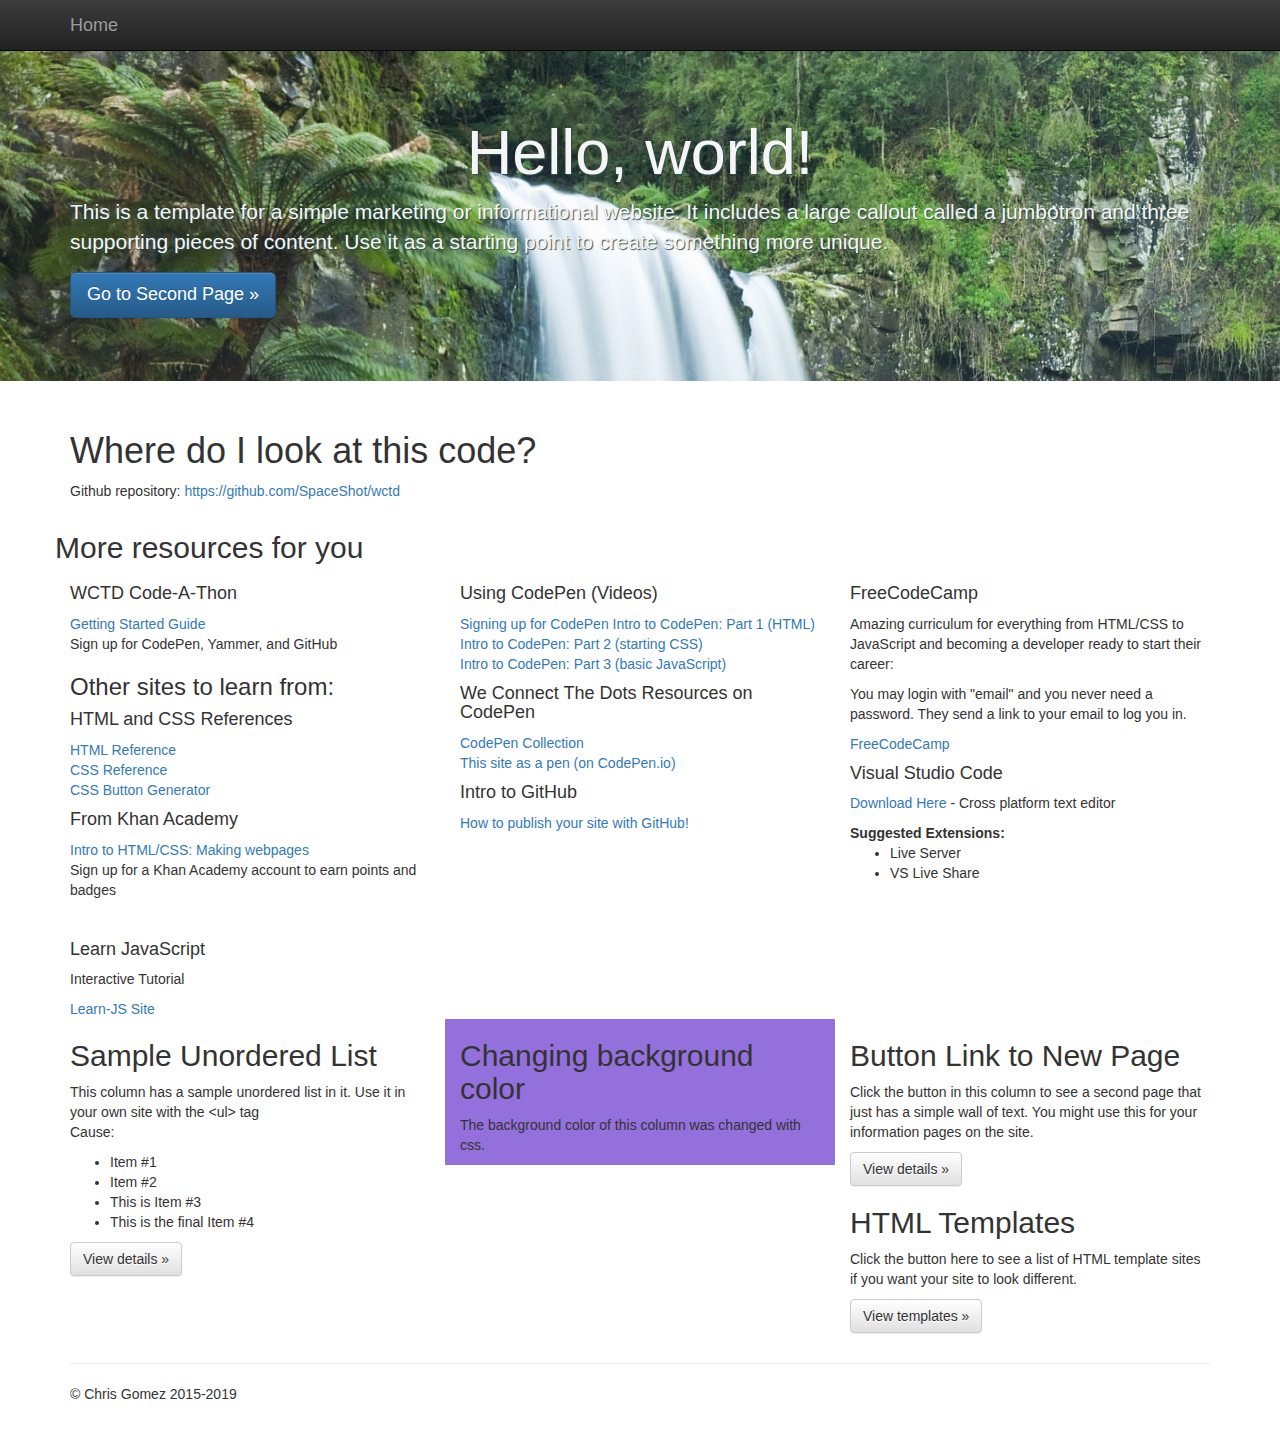
==== index.html @ d756c05f "Updated with new 2019 resources" ====
<!DOCTYPE html>
<html lang="en">

<head>
  <meta charset="utf-8">
  <title>We Connect The Dots sample site</title>
  <meta name="description" content="">
  <meta name="viewport" content="width=device-width, initial-scale=1">

  <link rel="stylesheet" href="css/bootstrap.min.css">
  <style>
    body {
                padding-top: 50px;
                padding-bottom: 20px;
            }
  </style>
  <link rel="stylesheet" href="css/bootstrap-theme.min.css">
  <link rel="stylesheet" href="css/main.css">

</head>

<body>
  <nav class="navbar navbar-inverse navbar-fixed-top" role="navigation">
    <div class="container">
      <div class="navbar-header">
        <button type="button" class="navbar-toggle collapsed" data-toggle="collapse" data-target="#navbar"
          aria-expanded="false" aria-controls="navbar">
          <span class="sr-only">Toggle navigation</span>
          <span class="icon-bar"></span>
          <span class="icon-bar"></span>
          <span class="icon-bar"></span>
        </button>
        <a class="navbar-brand" href="/">Home</a>
      </div>
      <div id="navbar" class="navbar-collapse collapse">
      </div>
    </div>
  </nav>

  <!-- Main jumbotron for a primary marketing message or call to action -->
  <div class="jumbotron">
    <div class="container">
      <h1>Hello, world!</h1>
      <p>This is a template for a simple marketing or informational website. It includes a large callout called a
        jumbotron
        and three supporting pieces of content. Use it as a starting point to create something more unique.</p>
      <p><a class="btn btn-primary btn-lg" href="second.html" role="button">Go to Second Page &raquo;</a></p>
    </div>
  </div>

  <div class="container">
    <!-- Example row of columns -->
    <div class="row">
      <div class="col-md-12">
        <h1>Where do I look at this code?</h3>
          <p>Github repository: <a href="https://github.com/SpaceShot/wctd">https://github.com/SpaceShot/wctd</a></p>
      </div>
    </div>
    <div class="row">
      <h2>More resources for you</h2>

    </div>
    <div class="row">
      <div class="col-md-4">

        <h4>WCTD Code-A-Thon</h4>
        <p><a href="files/wctd_account_guide.pdf">Getting Started Guide</a><br> Sign up for CodePen, Yammer, and GitHub
          <h3>Other sites to learn from:</h3>
          <h4>HTML and CSS References</h4>
          <p><a href="https://htmlreference.io/">HTML Reference</a><br>
            <a href="https://cssreference.io/">CSS Reference</a><br>
            <a href="https://css3buttongenerator.com/">CSS Button Generator</a><br>
          </p>
          <h4>From Khan Academy</h4>
          <p><a href="https://www.khanacademy.org/computing/computer-programming/html-css">Intro to HTML/CSS: Making
              webpages</a><br> Sign up for a Khan Academy account to earn points and badges</p><br>
          <p>
          <h4>Learn JavaScript</h4>
          <p>Interactive Tutorial</p>
          <a href="http://learn-js.org/">Learn-JS Site</a>
      </div>
      <div class="col-md-4">
        <h4>Using CodePen (Videos)</h4>
        <a href="https://www.youtube.com/watch?v=aRYKzcQSGDQ&list=PLykHO9jIZ9xf77vXbRIjhSqDKoqOKkC-M&index=1">Signing
          up for CodePen</a>
        <a href="https://www.youtube.com/watch?v=VJw_9cyr0vI">Intro to CodePen: Part 1 (HTML)</a><br>
        <a href="https://www.youtube.com/watch?v=QWODB684vhw">Intro to CodePen: Part 2 (starting CSS)</a><br>
        <a href="https://www.youtube.com/watch?v=jgB5ncR4ygA">Intro to CodePen: Part 3 (basic JavaScript)</a><br>
        </p>
        <p>
          <h4>We Connect The Dots Resources on CodePen</h4>
          <a href="https://codepen.io/collection/XbwbgE/#">CodePen Collection</a><br>
          <a href="https://codepen.io/SpaceShot/pen/GrrKBE">This site as a pen (on CodePen.io)</a>
        </p>
        <p>
          <h4>Intro to GitHub</h4>
          <a href="files/github_pages.pdf">How to publish your site with GitHub!</a><br>
        </p>
      </div>
      <div class="col-md-4">
        <h4>FreeCodeCamp</h4>
        <p>Amazing curriculum for everything from HTML/CSS to JavaScript and becoming a developer ready to start their career:</p>
        <p>You may login with "email" and you never need a password. They send a link to your email to log you in.</p>
        <a href="https://learn.freecodecamp.org/">FreeCodeCamp</a><br>
        <h4>Visual Studio Code</h4>
        <p><a href='https://code.visualstudio.com'>Download Here</a> - Cross platform text editor</p>
        <b>Suggested Extensions:</b>
        <ul>
          <li>Live Server</li>
          <li>VS Live Share</li>
        </ul>
      </div>
    </div>
    <div class="row">
      <div class="col-md-4">
        <h2>Sample Unordered List</h2>
        <p>This column has a sample unordered list in it. Use it in your own site with the &lt;ul&gt; tag<br> Cause:
          <br>
          <ul>
            <li>Item #1</li>
            <li>Item #2</li>
            <li>This is Item #3</li>
            <li>This is the final Item #4</li>
          </ul>
        </p>
        <p><a class="btn btn-default" href="#" role="button">View details &raquo;</a></p>
      </div>
      <div id="purpleColumn" class="col-md-4">
        <h2>Changing background color</h2>
        <p>The background color of this column was changed with css.</p>
      </div>
      <div class="col-md-4">
        <h2>Button Link to New Page</h2>
        <p>Click the button in this column to see a second page that just has a simple wall of text. You might use this
          for
          your information pages on the site.</p>
        <p><a class="btn btn-default" href="second.html" role="button">View details &raquo;</a></p>
        <h2>HTML Templates</h2>
        <p>Click the button here to see a list of HTML template sites if you want your site to look different.</p>
        <p><a class="btn btn-default" href="templates.html" role="button">View templates &raquo;</a></p>
      </div>

    </div>
    <hr>

    <footer>
      <p>&copy; Chris Gomez 2015-2019</p>
    </footer>
  </div>
</body>

</html>
---- css/main.css ----
.jumbotron
{
    background-image: url(../img/rainforest-waterfall.jpg);
    background-color: gray;
    color: whitesmoke;
    text-shadow: 1px 1px 1px darkslategray;
}

.jumbotron h1
{
    text-align: center;
}

#purpleColumn
{
    background-color: mediumpurple;
}





/* ==========================================================================
   Author's custom styles
   ========================================================================== */


.template-text
{
    font-size:24px;
}
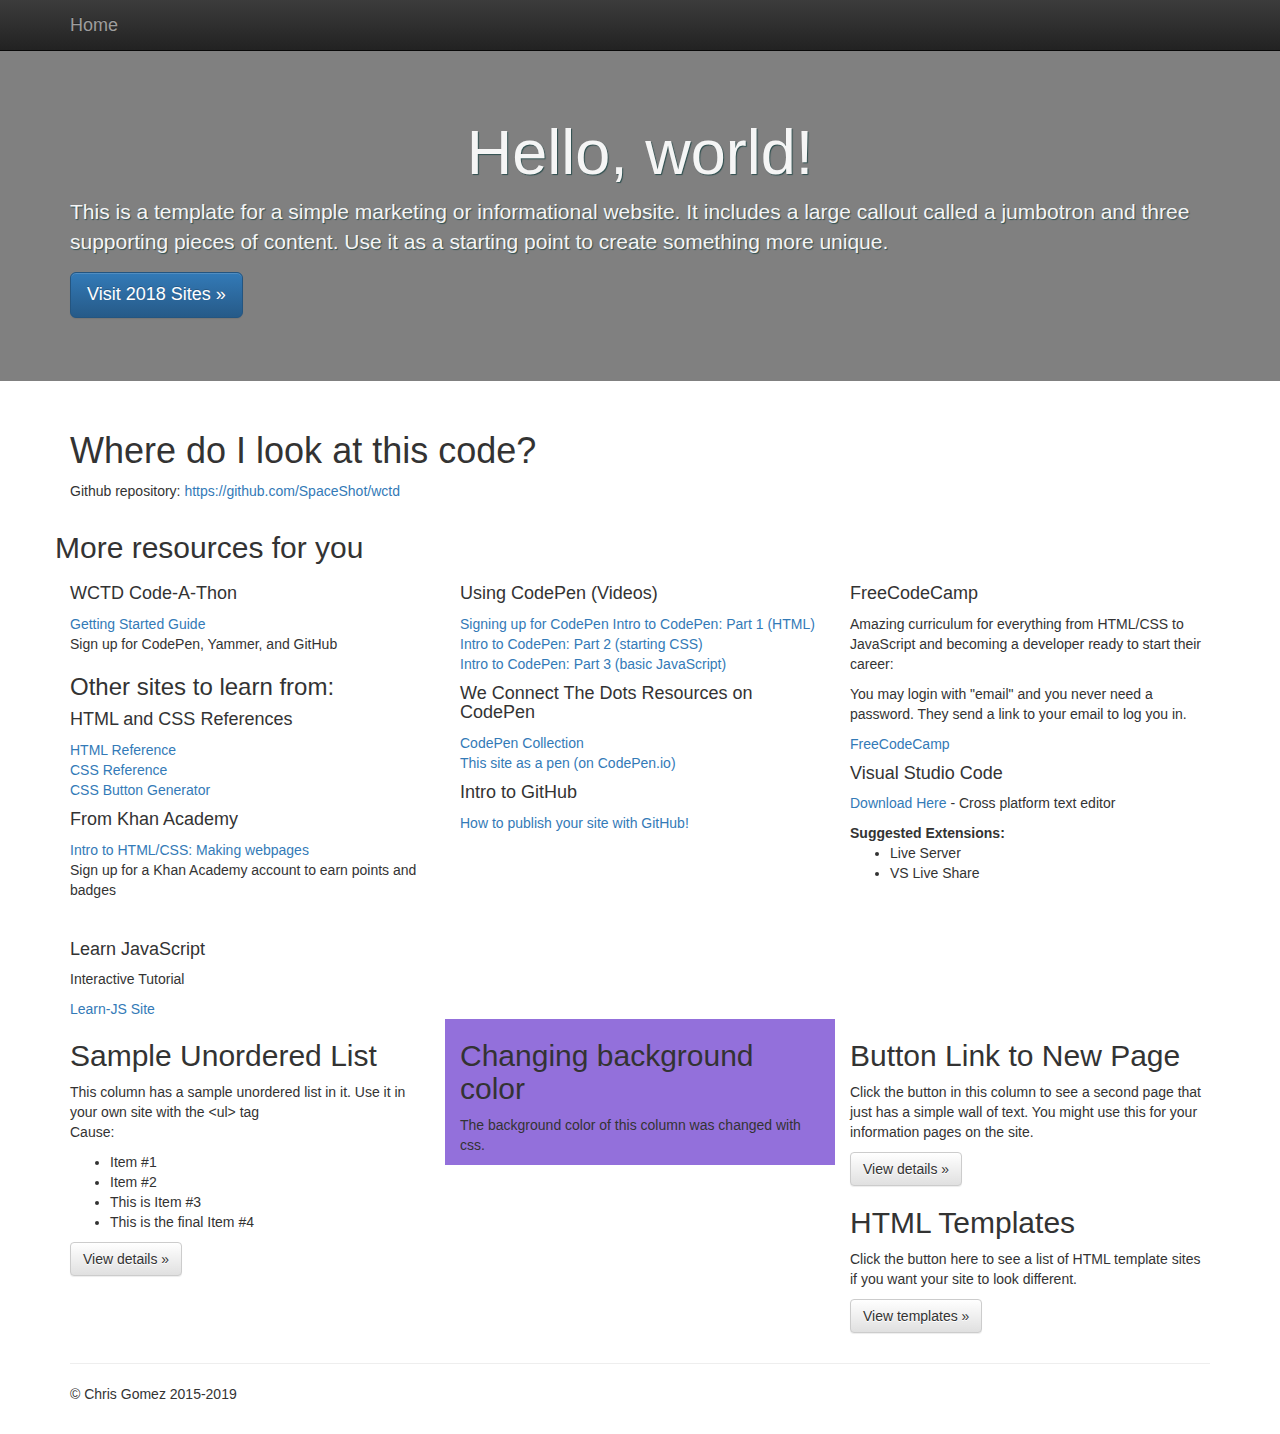
==== commit bf485ae1: "Added page for 2018 sites" ====
--- a/index.html
+++ b/index.html
@@ -44,7 +44,7 @@
       <p>This is a template for a simple marketing or informational website. It includes a large callout called a
         jumbotron
         and three supporting pieces of content. Use it as a starting point to create something more unique.</p>
-      <p><a class="btn btn-primary btn-lg" href="second.html" role="button">Go to Second Page &raquo;</a></p>
+      <p><a class="btn btn-primary btn-lg" href="2018sites.html" role="button">Visit 2018 Sites &raquo;</a></p>
     </div>
   </div>
 
--- a/css/main.css
+++ b/css/main.css
@@ -1,6 +1,6 @@
 .jumbotron
 {
-    background-image: url(../img/rainforest-waterfall.jpg);
+    /* background-image: url(../img/rainforest-waterfall.jpg); */
     background-color: gray;
     color: whitesmoke;
     text-shadow: 1px 1px 1px darkslategray;
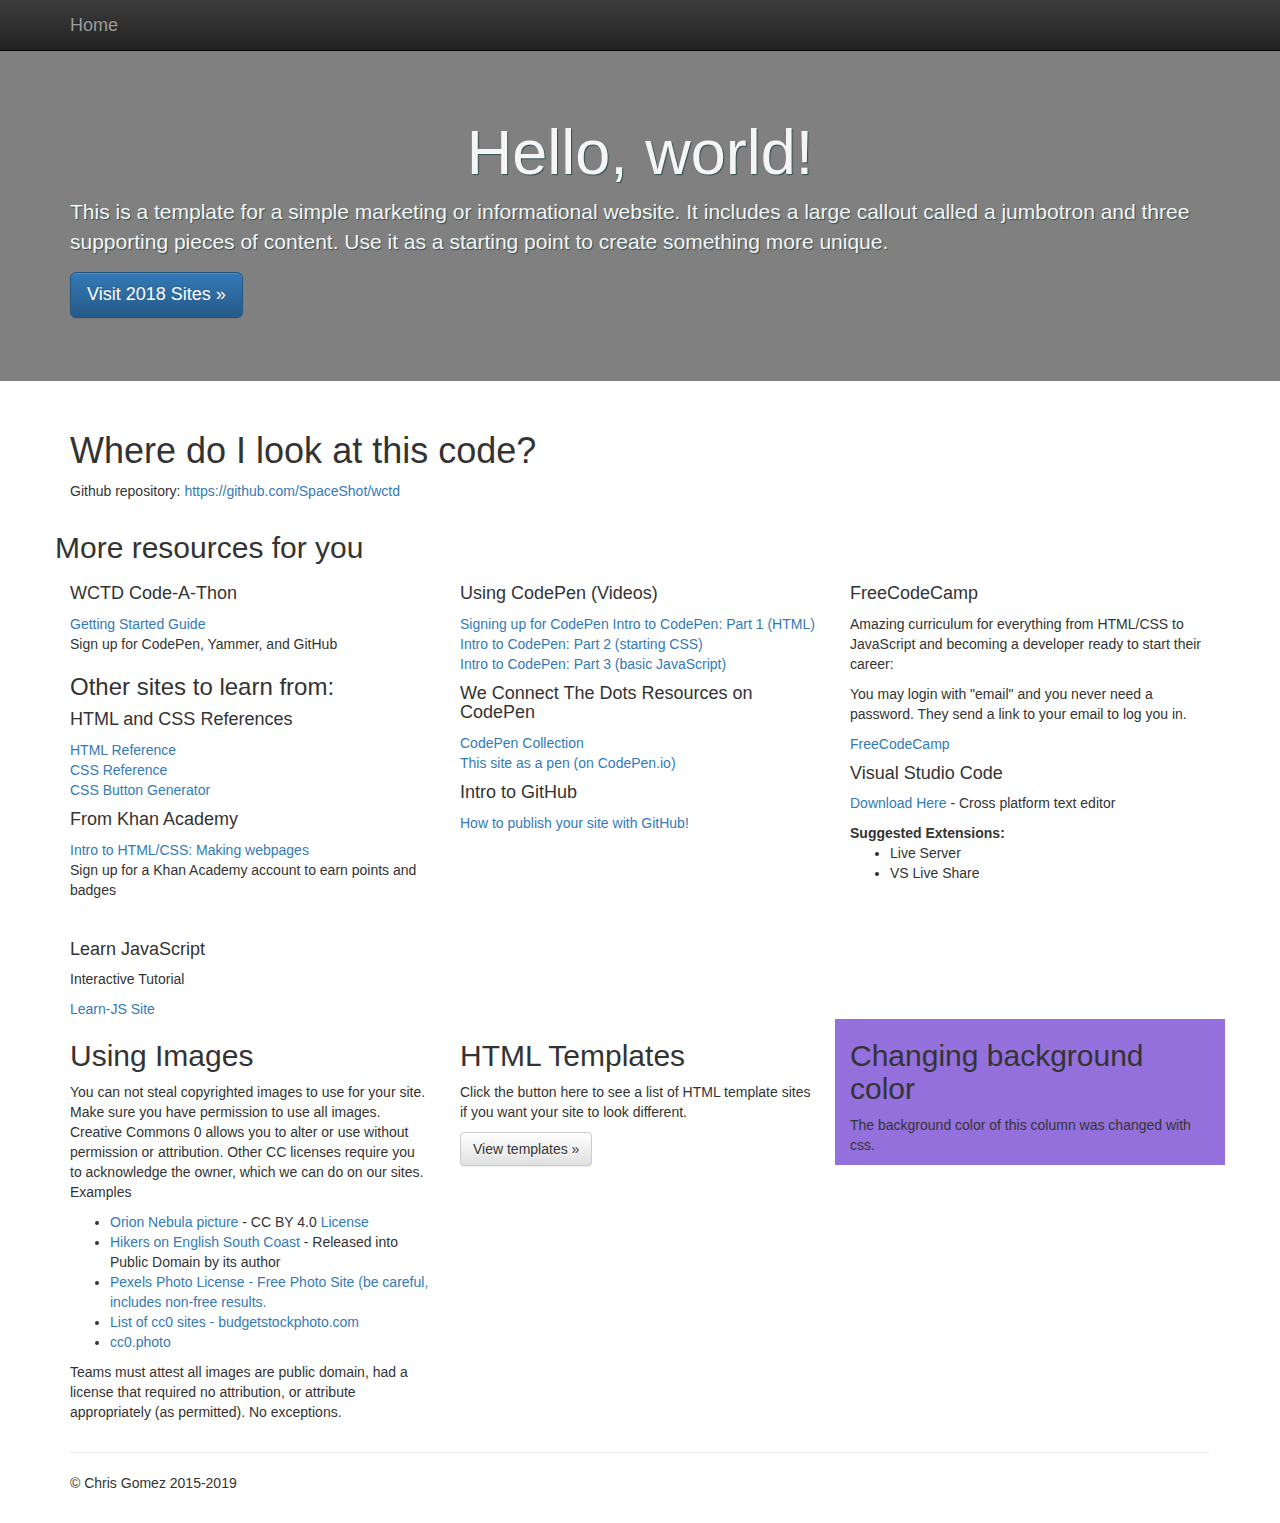
==== commit 990104e0: "Rearrange and add Image usage" ====
--- a/index.html
+++ b/index.html
@@ -75,9 +75,9 @@
           <p><a href="https://www.khanacademy.org/computing/computer-programming/html-css">Intro to HTML/CSS: Making
               webpages</a><br> Sign up for a Khan Academy account to earn points and badges</p><br>
           <p>
-          <h4>Learn JavaScript</h4>
-          <p>Interactive Tutorial</p>
-          <a href="http://learn-js.org/">Learn-JS Site</a>
+            <h4>Learn JavaScript</h4>
+            <p>Interactive Tutorial</p>
+            <a href="http://learn-js.org/">Learn-JS Site</a>
       </div>
       <div class="col-md-4">
         <h4>Using CodePen (Videos)</h4>
@@ -99,7 +99,8 @@
       </div>
       <div class="col-md-4">
         <h4>FreeCodeCamp</h4>
-        <p>Amazing curriculum for everything from HTML/CSS to JavaScript and becoming a developer ready to start their career:</p>
+        <p>Amazing curriculum for everything from HTML/CSS to JavaScript and becoming a developer ready to start their
+          career:</p>
         <p>You may login with "email" and you never need a password. They send a link to your email to log you in.</p>
         <a href="https://learn.freecodecamp.org/">FreeCodeCamp</a><br>
         <h4>Visual Studio Code</h4>
@@ -113,33 +114,33 @@
     </div>
     <div class="row">
       <div class="col-md-4">
-        <h2>Sample Unordered List</h2>
-        <p>This column has a sample unordered list in it. Use it in your own site with the &lt;ul&gt; tag<br> Cause:
-          <br>
-          <ul>
-            <li>Item #1</li>
-            <li>Item #2</li>
-            <li>This is Item #3</li>
-            <li>This is the final Item #4</li>
-          </ul>
-        </p>
-        <p><a class="btn btn-default" href="#" role="button">View details &raquo;</a></p>
+        <h2>Using Images</h2>
+        <p>You can not steal copyrighted images to use for your site. Make sure you have permission to use all images.
+          Creative Commons 0 allows you to alter or use without permission or attribution. Other CC licenses require
+          you to acknowledge
+          the owner, which we can do on our sites.<br>Examples</p>
+        <ul>
+          <li><a href='https://uhdwallpapers.org/wallpaper/infrared-view-of-the-orion-nebula_96875/'>Orion Nebula
+              picture</a> - CC BY 4.0 <a href='https://creativecommons.org/licenses/by/4.0/'>License</a></li>
+          <li><a href='https://commons.wikimedia.org/wiki/File:Contre-jour_on_english_south_coast_arp.jpg'>Hikers on
+              English South Coast</a> - Released into Public Domain by its author</li>
+          <li><a href='https://www.pexels.com/photo-license/'>Pexels Photo License - Free Photo Site (be careful,
+              includes non-free results.</a></li>
+          <li><a href="http://budgetstockphoto.com/creative_commons_zero.html">List of cc0 sites - budgetstockphoto.com</a></li>
+          <li><a href='https://cc0.photo'>cc0.photo</a></li>
+        </ul>
+        <p>Teams must attest all images are public domain, had a license that required no attribution, or attribute
+          appropriately (as permitted). No exceptions.</p>
       </div>
+      <div class="col-md-4">
+          <h2>HTML Templates</h2>
+          <p>Click the button here to see a list of HTML template sites if you want your site to look different.</p>
+          <p><a class="btn btn-default" href="templates.html" role="button">View templates &raquo;</a></p>
+        </div>      
       <div id="purpleColumn" class="col-md-4">
         <h2>Changing background color</h2>
         <p>The background color of this column was changed with css.</p>
       </div>
-      <div class="col-md-4">
-        <h2>Button Link to New Page</h2>
-        <p>Click the button in this column to see a second page that just has a simple wall of text. You might use this
-          for
-          your information pages on the site.</p>
-        <p><a class="btn btn-default" href="second.html" role="button">View details &raquo;</a></p>
-        <h2>HTML Templates</h2>
-        <p>Click the button here to see a list of HTML template sites if you want your site to look different.</p>
-        <p><a class="btn btn-default" href="templates.html" role="button">View templates &raquo;</a></p>
-      </div>
-
     </div>
     <hr>
 
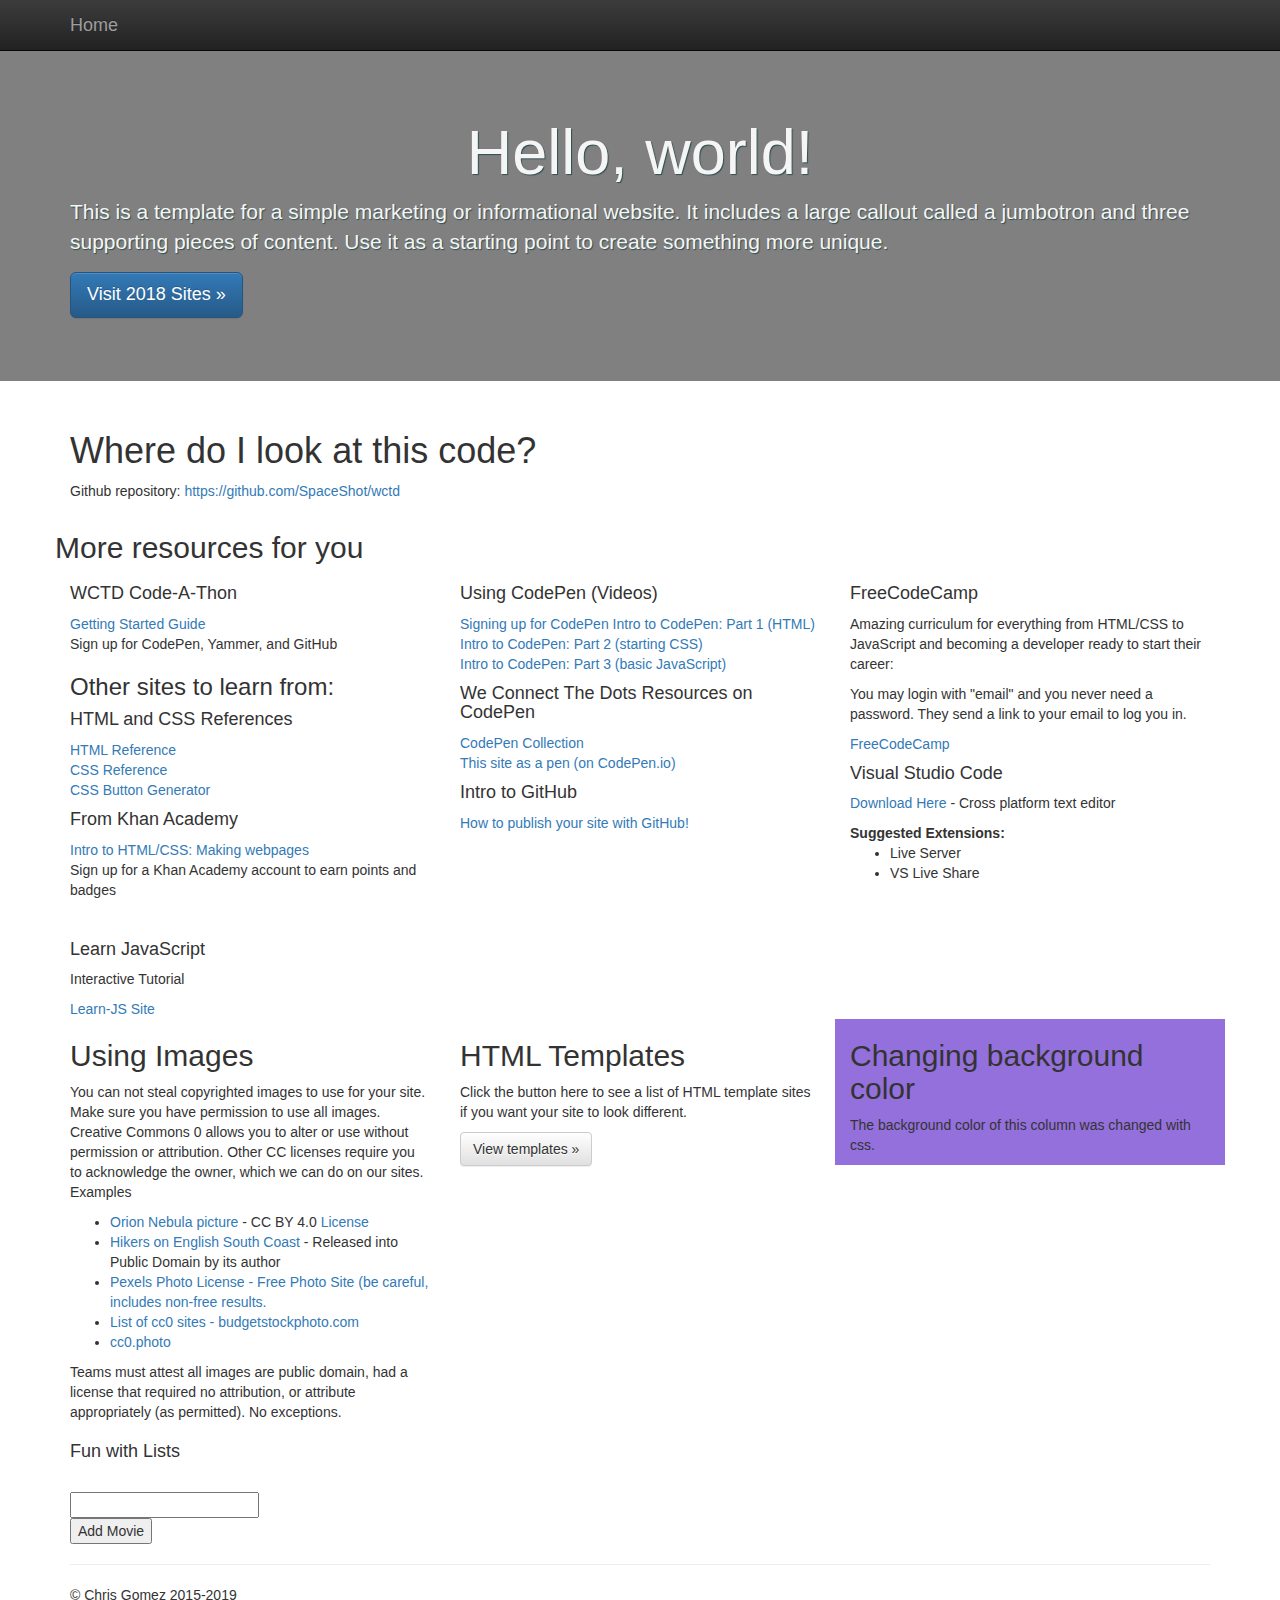
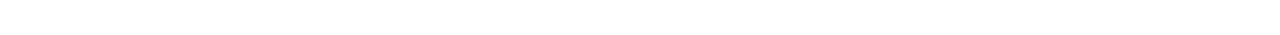
==== commit dc84e04c: "Added jquery example" ====
--- a/index.html
+++ b/index.html
@@ -133,13 +133,23 @@
           appropriately (as permitted). No exceptions.</p>
       </div>
       <div class="col-md-4">
-          <h2>HTML Templates</h2>
-          <p>Click the button here to see a list of HTML template sites if you want your site to look different.</p>
-          <p><a class="btn btn-default" href="templates.html" role="button">View templates &raquo;</a></p>
-        </div>      
+        <h2>HTML Templates</h2>
+        <p>Click the button here to see a list of HTML template sites if you want your site to look different.</p>
+        <p><a class="btn btn-default" href="templates.html" role="button">View templates &raquo;</a></p>
+      </div>
       <div id="purpleColumn" class="col-md-4">
         <h2>Changing background color</h2>
         <p>The background color of this column was changed with css.</p>
+      </div>
+    </div>
+    <div class="row">
+      <div class="col-md-4">
+        <h4>Fun with Lists</h4>
+        <ul id="movie_list">
+
+        </ul><br>
+        <input type="text" name="Movie" id="add_movie"><br>
+        <button id='add_movie_button'>Add Movie</button>
       </div>
     </div>
     <hr>
@@ -148,6 +158,9 @@
       <p>&copy; Chris Gomez 2015-2019</p>
     </footer>
   </div>
+  <script src="https://code.jquery.com/jquery-3.3.1.min.js" integrity="sha256-FgpCb/KJQlLNfOu91ta32o/NMZxltwRo8QtmkMRdAu8="
+    crossorigin="anonymous"></script>
+  <script src="js/index.js"></script>
 </body>
 
 </html>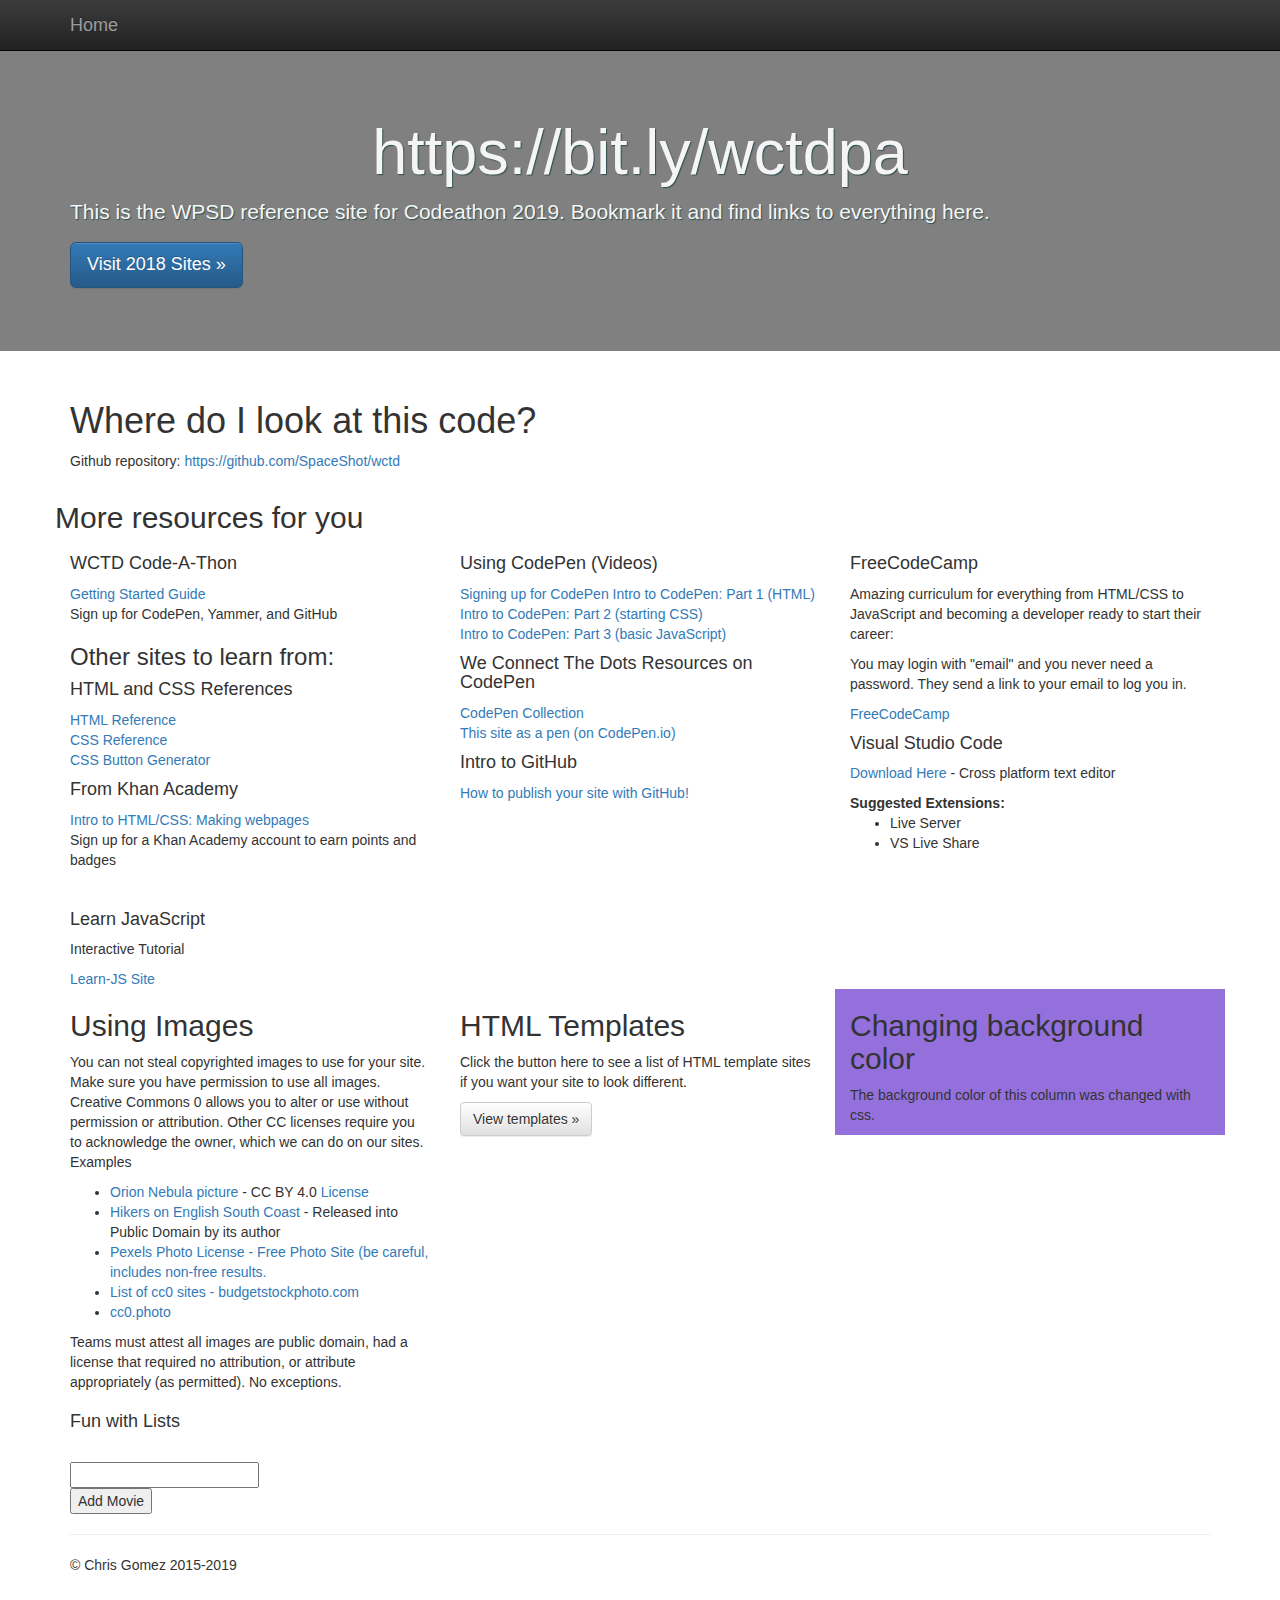
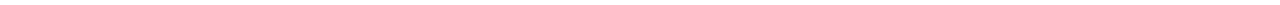
==== commit d0609e06: "changed title to show bit.ly link" ====
--- a/index.html
+++ b/index.html
@@ -40,10 +40,8 @@
   <!-- Main jumbotron for a primary marketing message or call to action -->
   <div class="jumbotron">
     <div class="container">
-      <h1>Hello, world!</h1>
-      <p>This is a template for a simple marketing or informational website. It includes a large callout called a
-        jumbotron
-        and three supporting pieces of content. Use it as a starting point to create something more unique.</p>
+      <h1>https://bit.ly/wctdpa</h1>
+      <p>This is the WPSD reference site for Codeathon 2019. Bookmark it and find links to everything here.</p>
       <p><a class="btn btn-primary btn-lg" href="2018sites.html" role="button">Visit 2018 Sites &raquo;</a></p>
     </div>
   </div>
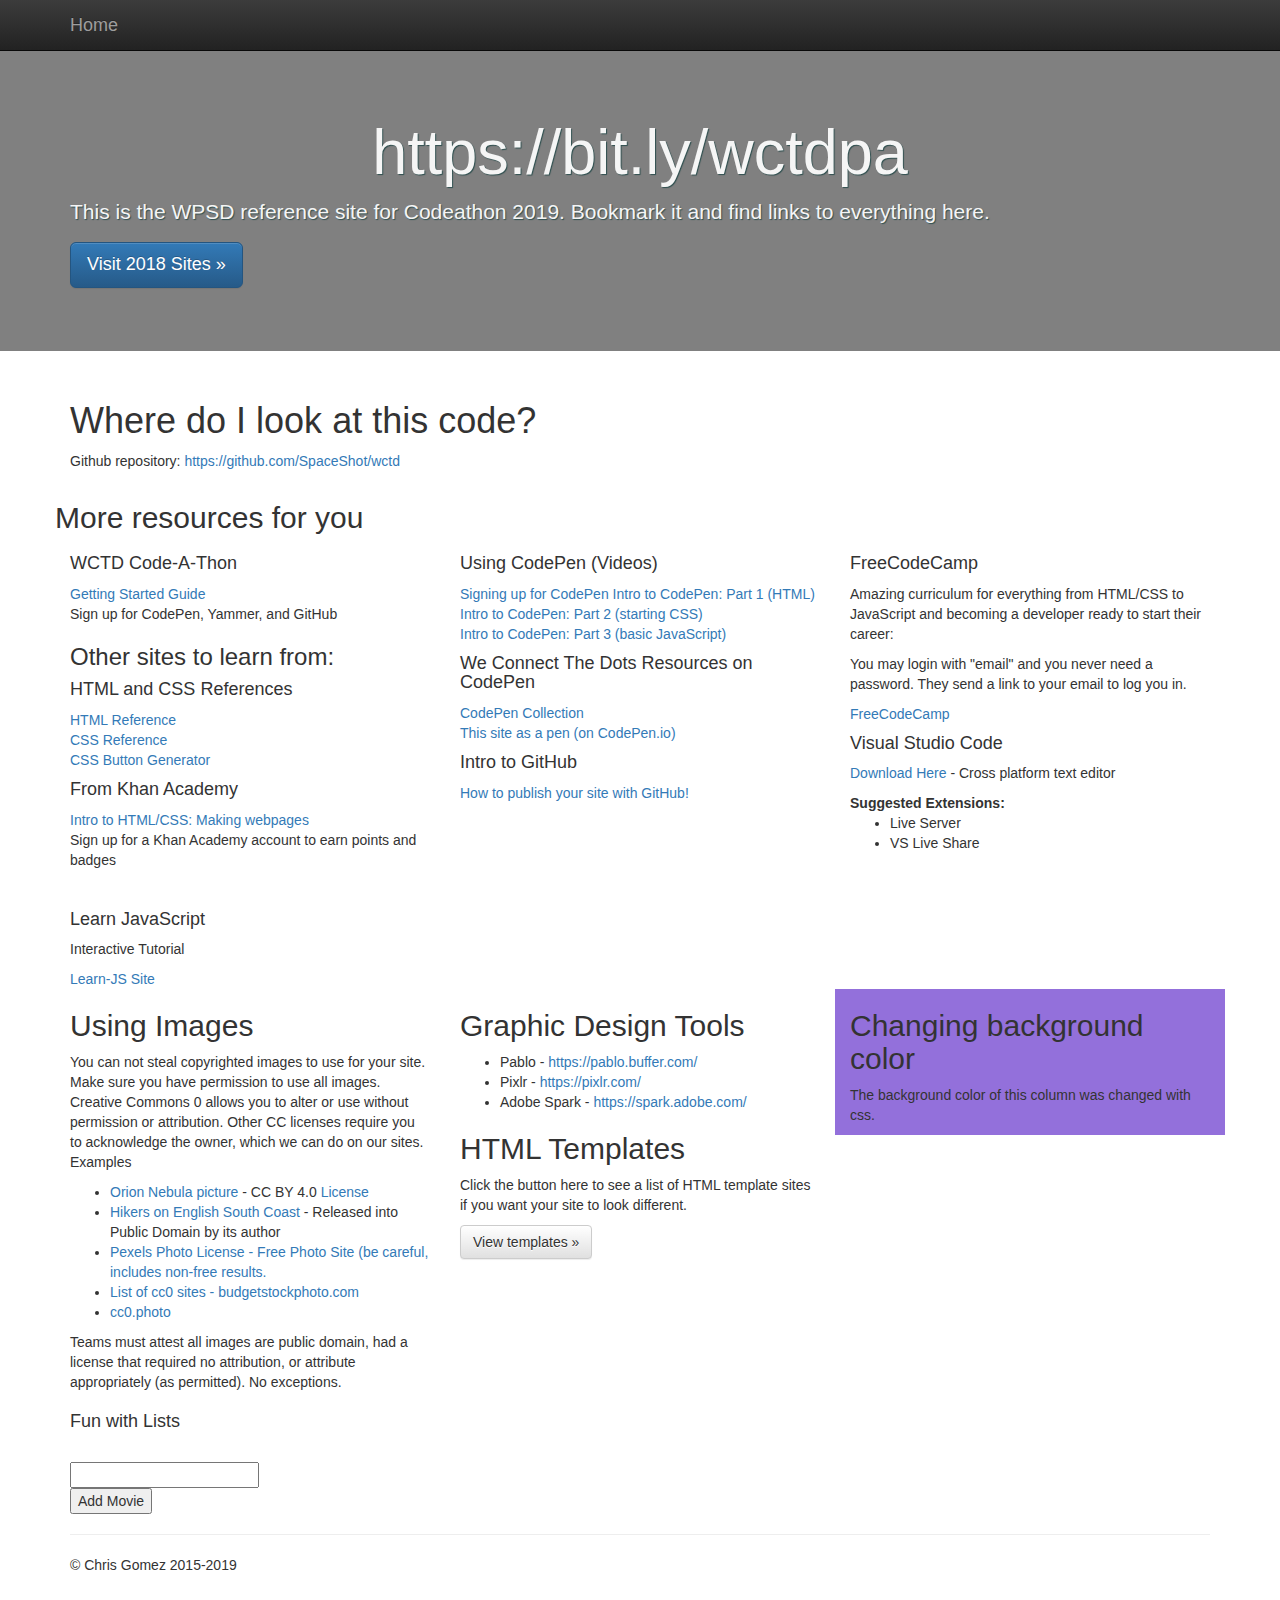
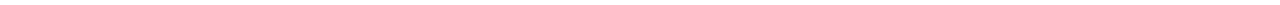
==== commit 98a493aa: "added graphic design links" ====
--- a/index.html
+++ b/index.html
@@ -131,6 +131,12 @@
           appropriately (as permitted). No exceptions.</p>
       </div>
       <div class="col-md-4">
+        <h2>Graphic Design Tools</h2>
+        <ul>
+          <li>Pablo - <a href='https://pablo.buffer.com/'>https://pablo.buffer.com/</a></li>
+          <li>Pixlr - <a href='https://pixlr.com/'>https://pixlr.com/</a></li>
+          <li>Adobe Spark - <a href='https://spark.adobe.com/'>https://spark.adobe.com/</a></li>
+        </ul>
         <h2>HTML Templates</h2>
         <p>Click the button here to see a list of HTML template sites if you want your site to look different.</p>
         <p><a class="btn btn-default" href="templates.html" role="button">View templates &raquo;</a></p>
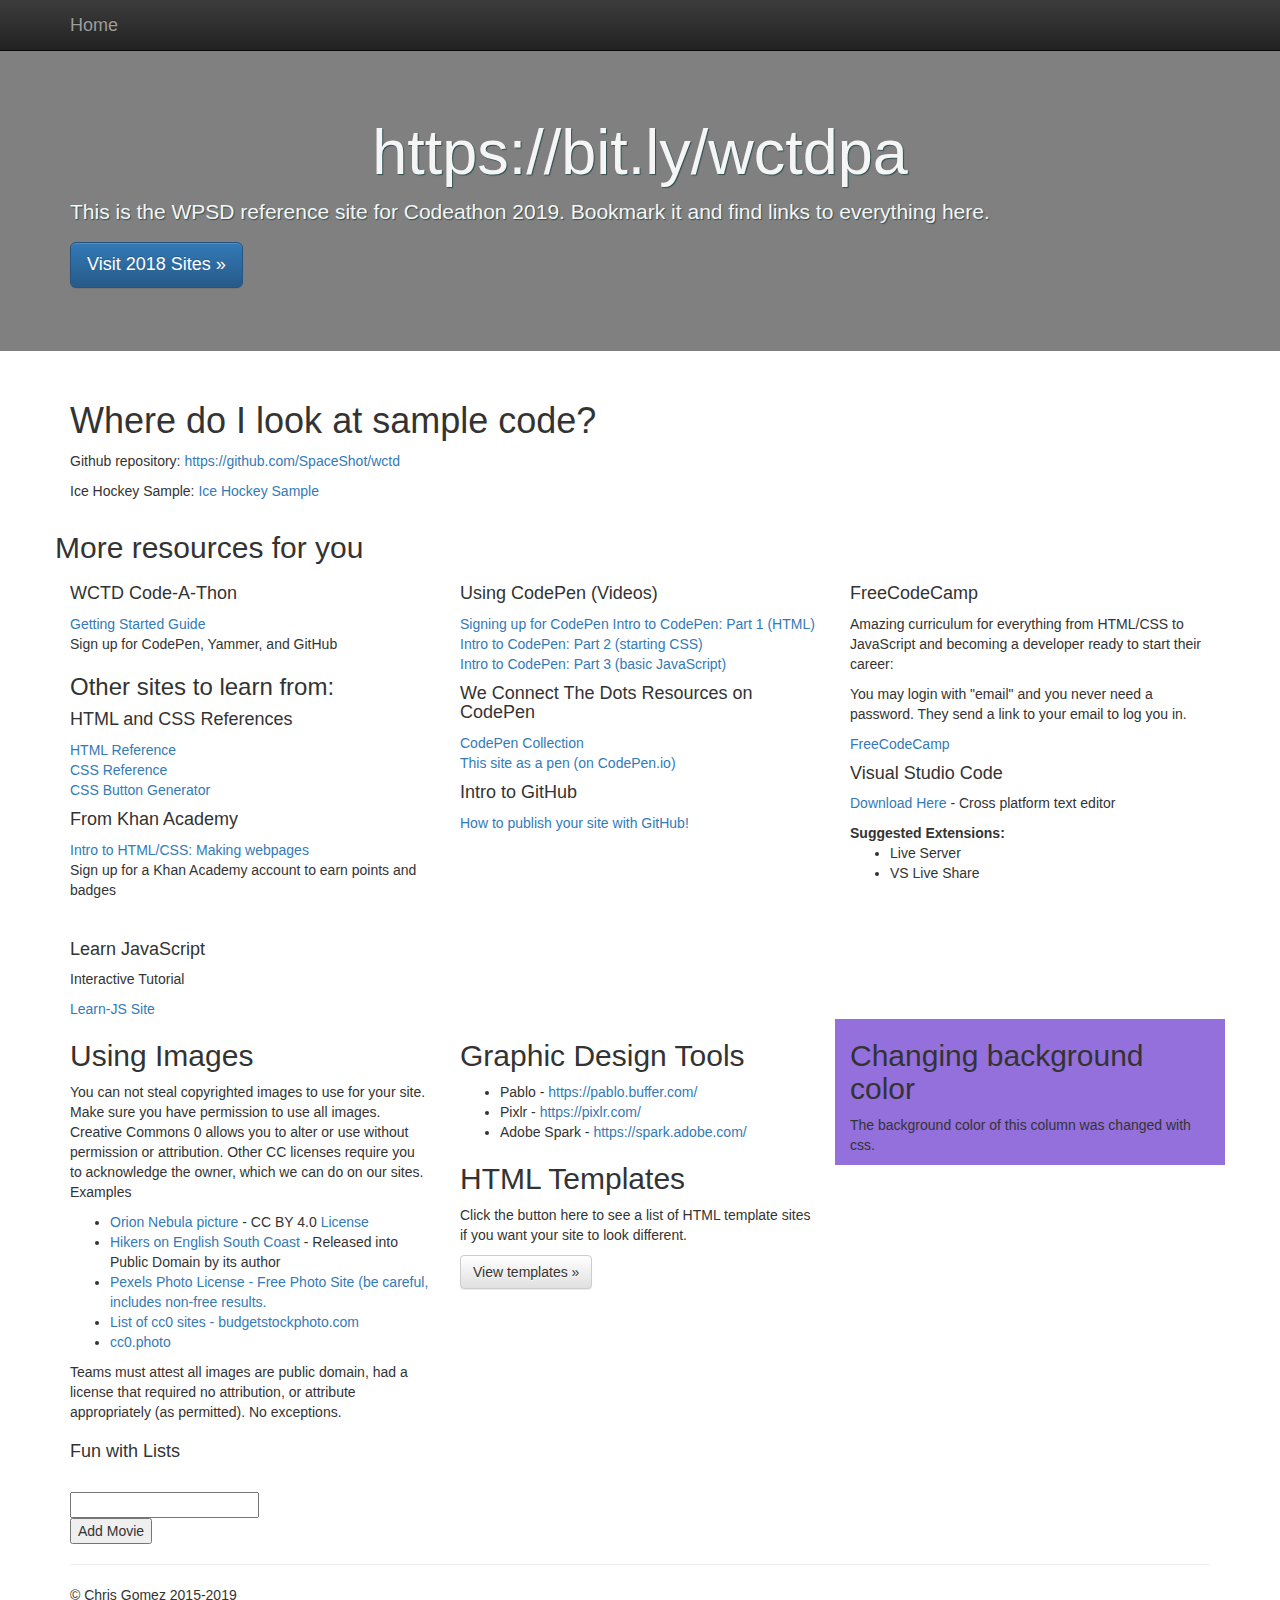
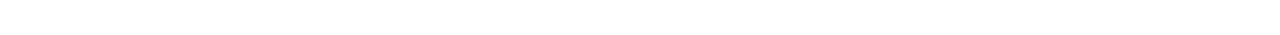
==== commit e3653b53: "added ice hockey sample" ====
--- a/index.html
+++ b/index.html
@@ -50,8 +50,9 @@
     <!-- Example row of columns -->
     <div class="row">
       <div class="col-md-12">
-        <h1>Where do I look at this code?</h3>
+        <h1>Where do I look at sample code?</h3>
           <p>Github repository: <a href="https://github.com/SpaceShot/wctd">https://github.com/SpaceShot/wctd</a></p>
+          <p>Ice Hockey Sample: <a href="https://github.com/SpaceShot/icehockey">Ice Hockey Sample</a></p>
       </div>
     </div>
     <div class="row">
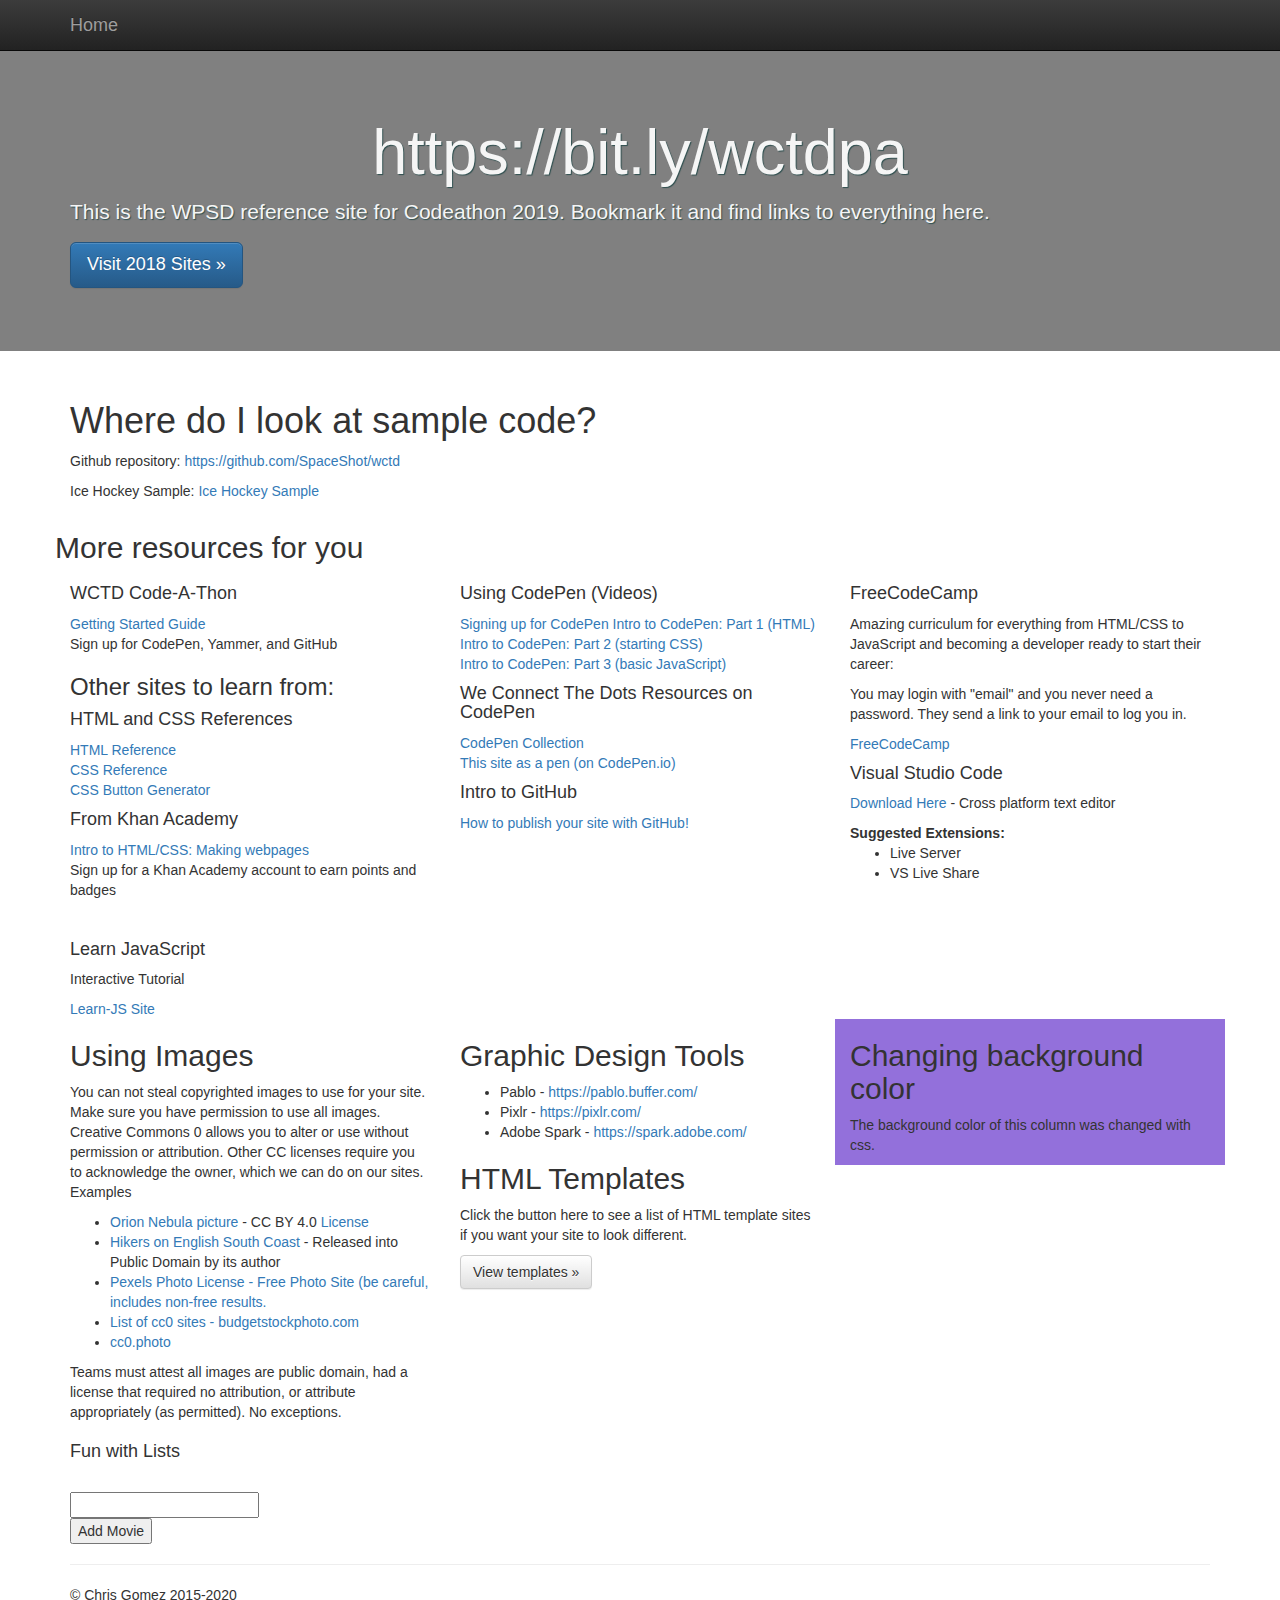
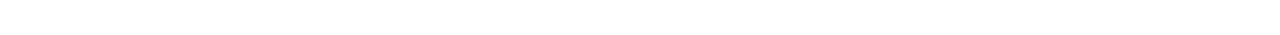
==== commit 3e77a930: "Copyright date change" ====
--- a/index.html
+++ b/index.html
@@ -160,7 +160,7 @@
     <hr>
 
     <footer>
-      <p>&copy; Chris Gomez 2015-2019</p>
+      <p>&copy; Chris Gomez 2015-2020</p>
     </footer>
   </div>
   <script src="https://code.jquery.com/jquery-3.3.1.min.js" integrity="sha256-FgpCb/KJQlLNfOu91ta32o/NMZxltwRo8QtmkMRdAu8="
@@ -168,4 +168,4 @@
   <script src="js/index.js"></script>
 </body>
 
-</html>+</html>
